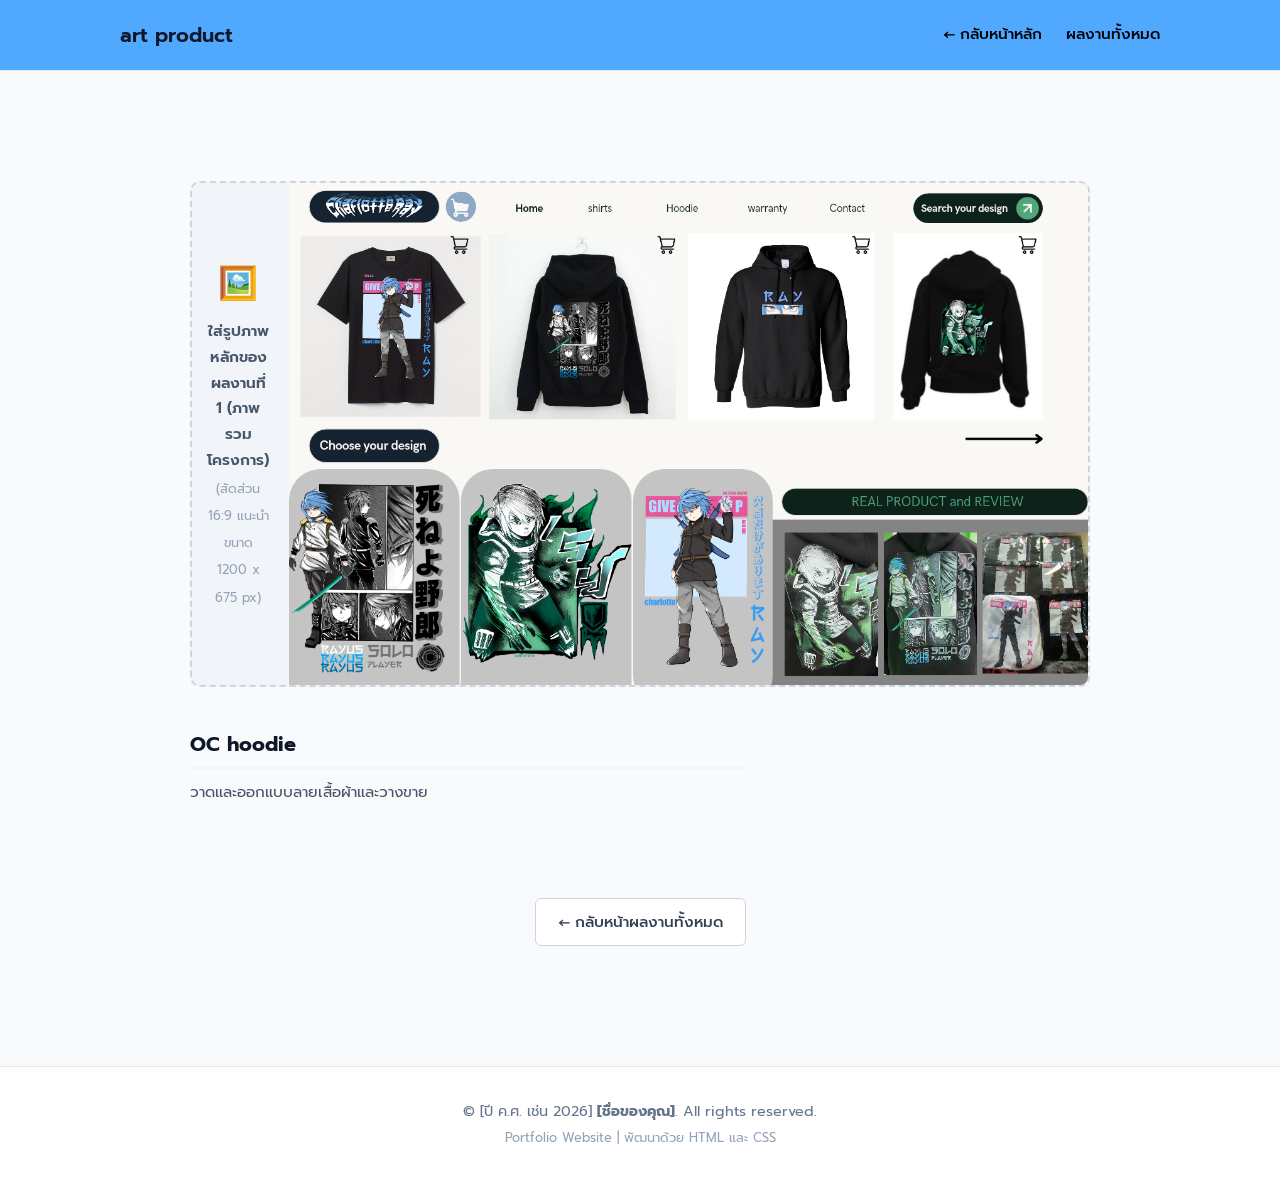
==== project-1.html @ 5d02c05f "push 1" ====
<!DOCTYPE html>
<html lang="th">
<head>
    <meta charset="UTF-8">
    <meta name="viewport" content="width=device-width, initial-scale=1.0">
    <title>[ชื่อผลงานที่ 1] - รายละเอียดผลงาน</title>
    <link rel="preconnect" href="https://fonts.googleapis.com">
    <link rel="preconnect" href="https://fonts.gstatic.com" crossorigin>
    <link href="https://fonts.googleapis.com/css2?family=Prompt:wght@300;400;500;600&display=swap" rel="stylesheet">
    <link rel="stylesheet" href="style.css">
</head>
<body>

    <!-- ================= NAVBAR ================= -->
    <header class="navbar">
        <div class="container nav-container">
            <a href="index.html" class="logo">art product</a>
            <nav>
                <ul class="nav-links">
                    <li><a href="index.html">← กลับหน้าหลัก</a></li>
                    <li><a href="index.html#projects">ผลงานทั้งหมด</a></li>
                </ul>
            </nav>
        </div>
    </header>

    <!-- ================= PROJECT DETAIL ================= -->
    <main class="section project-detail-section">
        <div class="container detail-container">

            <!-- ✏️ ช่องว่างสำหรับรูปภาพหลัก (Main Banner Image) -->
            <div class="image-box detail-main-image">
                <div class="placeholder-content">
                    <span class="placeholder-icon">🖼️</span>
                    <p class="placeholder-title">ใส่รูปภาพหลักของผลงานที่ 1 (ภาพรวมโครงการ)</p>
                    <span class="placeholder-desc">(สัดส่วน 16:9 แนะนำขนาด 1200 x 675 px)</span>
                </div>
                <img src="images/p-2.png" alt="ชื่อผลงานที่ 1: เช่น Web Application Platform">
            </div>

            <!-- ข้อมูลเนื้อหาและรายละเอียดของงาน -->
            <div class="detail-content-grid">
                
                <!-- ฝั่งซ้าย: คำอธิบายอย่างละเอียด -->
                <div class="detail-text-col">
                    <div class="detail-block">
                        <h3>OC hoodie</h3>
                        <p>
                            วาดและออกแบบลายเสื้อผ้าและวางขาย
                        </p>

                    </div>
                </div>

            </div>

            <!-- ปุ่มนำทางด้านล่าง -->
            <div class="detail-footer-nav">
                <a href="index.html#projects" class="btn btn-secondary">&larr; กลับหน้าผลงานทั้งหมด</a>
            </div>

        </div>
    </main>

    <!-- ================= FOOTER ================= -->
    <footer class="footer">
        <div class="container footer-content">
            <p>&copy; [ปี ค.ศ. เช่น 2026] <strong>[ชื่อของคุณ]</strong>. All rights reserved.</p>
            <p class="footer-note">Portfolio Website | พัฒนาด้วย HTML และ CSS</p>
        </div>
    </footer>

</body>
</html>
---- style.css ----
* {
    margin: 0;
    padding: 0;
    box-sizing: border-box;
}

html {
    scroll-behavior: smooth;
    font-size: 16px;
}

body {
    font-family: 'Prompt', Arial, sans-serif;
    background-color: #f8fafc;
    color: #334155;
    line-height: 1.7;
}

.container {
    width: 90%;
    max-width: 1040px;
    margin: 0 auto;
}

a {
    text-decoration: none;
    color: inherit;
    transition: 0.2s ease;
}

/* ========================================================
   ปุ่ม (Buttons)
   ======================================================== */
.btn {
    display: inline-block;
    padding: 10px 22px;
    border-radius: 6px;
    font-size: 0.95rem;
    font-weight: 500;
    cursor: pointer;
    transition: 0.2s ease;
}

.btn-primary {
    background-color: #2563eb;
    color: #ffffff !important;
    border: 1px solid #2563eb;
}

.btn-primary:hover {
    background-color: #1d4ed8;
    border-color: #1d4ed8;
}

.btn-secondary {
    background-color: #ffffff;
    color: #334155;
    border: 1px solid #cbd5e1;
}

.btn-secondary:hover {
    background-color: #f1f5f9;
    border-color: #94a3b8;
}

/* ========================================================
   กล่องจำลองใส่รูปภาพ (Placeholders)
   ======================================================== */
.image-box {
    background-color: #f1f5f9;
    border: 2px dashed #cbd5e1;
    border-radius: 8px;
    display: flex;
    align-items: center;
    justify-content: center;
    position: relative;
    overflow: hidden;
    transition: 0.2s ease;
}

.image-box:hover {
    border-color: #2563eb;
}

.placeholder-content {
    text-align: center;
    padding: 20px;
    color: #64748b;
}

.placeholder-icon {
    font-size: 2rem;
    display: block;
    margin-bottom: 6px;
}

.placeholder-title {
    font-weight: 600;
    font-size: 0.95rem;
    color: #475569;
    margin-bottom: 2px;
}

.placeholder-desc {
    font-size: 0.8rem;
    color: #94a3b8;
}

.image-box img {
    width: 100%;
    height: 100%;
    object-fit: cover;
    display: block;
}

/* ========================================================
   หัวข้อประจำ Section
   ======================================================== */
.section {
    padding: 110px 0;
}

.section-title-wrap {
    text-align: center;
    margin-bottom: 45px;
}

.section-title-wrap h2 {
    font-size: 1.8rem;
    color: #0f172a;
    font-weight: 600;
}

.title-line {
    width: 50px;
    height: 3px;
    background-color: #2563eb;
    margin: 10px auto 12px;
    border-radius: 2px;
}

.section-subtitle {
    font-size: 0.95rem;
    color: #64748b;
}

/* ========================================================
   แถบเมนูด้านบน (Navbar)
   ======================================================== */
.navbar {
    background-color: #50a8ff;
    border-bottom: 1px solid #e2e8f0;
    position: sticky;
    top: 0;
    z-index: 100;
}

.nav-container {
    display: flex;
    justify-content: space-between;
    align-items: center;
    padding: 18px 0;
    
}

.logo {
    font-size: 1.25rem;
    font-weight: 600;
    color: #0f172a;
}

.nav-links {
    list-style: none;
    display: flex;
    gap: 24px;
}

.nav-links a {
    font-size: 0.95rem;
    color: #000000;
    font-weight: 500;
}

.nav-links a:hover {
    color: #2563eb;
}

/* ========================================================
   ส่วนแนะนำตัว (Hero Section)
   ======================================================== */
.hero {
    padding: 120px 0;
    background-color: #ffffff;
    border-bottom: 1px solid #e2e8f0;
}

.hero-container {
    display: flex;
    align-items: center;
    justify-content: space-between;
    gap: 40px;
}

.hero-text {
    flex: 1.2;
}

.greeting-tag {
    display: inline-block;
    font-size: 0.85rem;
    background-color: #eff6ff;
    color: #2563eb;
    padding: 4px 12px;
    border-radius: 4px;
    margin-bottom: 14px;
    font-weight: 500;
}

.hero-text h1 {
    font-size: 2.3rem;
    line-height: 1.25;
    color: #0f172a;
    margin-bottom: 12px;
}

.highlight {
    color: #2563eb;
}

.hero-text h3 {
    font-size: 1.15rem;
    font-weight: 400;
    color: #64748b;
    margin-bottom: 16px;
}

.hero-text p {
    font-size: 0.98rem;
    color: #475569;
    margin-bottom: 24px;
    max-width: 520px;
}

.hero-actions {
    display: flex;
    gap: 12px;
}

.hero-image-wrap {
    flex: 0.8;
    display: flex;
    justify-content: center;
}

.hero-placeholder {
    width: 280px;
    height: 320px;
}

/* ========================================================
   เกี่ยวกับฉัน (About Section)
   ======================================================== */
.about-section {
    background-color: #f8fafc;
}

.about-container {
    display: flex;
    gap: 30px;
}

.about-card {
    flex: 1.4;
    background-color: #ffffff;
    padding: 30px;
    border-radius: 8px;
    border: 1px solid #e2e8f0;
}

.about-card h3 {
    font-size: 1.2rem;
    color: #0f172a;
    margin-bottom: 14px;
}

.about-card p {
    margin-bottom: 14px;
    font-size: 0.95rem;
}

.about-card p:last-child {
    margin-bottom: 0;
}

.about-highlights {
    flex: 0.8;
    display: flex;
    flex-direction: column;
    gap: 16px;
}

.highlight-item {
    background-color: #ffffff;
    padding: 22px;
    border-radius: 8px;
    border: 1px solid #e2e8f0;
}

.highlight-item h4 {
    font-size: 1rem;
    color: #2563eb;
    margin-bottom: 6px;
}

.highlight-item p {
    font-size: 0.9rem;
    color: #64748b;
}

/* ========================================================
   ทักษะ (Skills Section)
   ======================================================== */
.skills-section {
    background-color: #ffffff;
    border-top: 1px solid #e2e8f0;
    border-bottom: 1px solid #e2e8f0;
}

.skills-grid {
    display: grid;
    grid-template-columns: repeat(auto-fit, minmax(280px, 1fr));
    gap: 20px;
}

.skill-card {
    background-color: #f8fafc;
    border: 1px solid #e2e8f0;
    padding: 22px;
    border-radius: 8px;
    transition: 0.2s ease;
}

.skill-card:hover {
    border-color: #94a3b8;
    background-color: #ffffff;
}

.skill-card h4 {
    font-size: 1.05rem;
    color: #0f172a;
    margin-bottom: 6px;
}

.skill-card p {
    font-size: 0.88rem;
    color: #64748b;
}

/* ========================================================
   ผลงาน (Projects Section ในหน้าหลัก)
   ======================================================== */
.projects-section {
    background-color: #f8fafc;
}

.projects-grid {
    display: grid;
    grid-template-columns: repeat(auto-fit, minmax(320px, 1fr));
    gap: 28px;
}

.project-card {
    background-color: #ffffff;
    border: 1px solid #e2e8f0;
    border-radius: 10px;
    overflow: hidden;
    display: flex;
    flex-direction: column;
    transition: 0.2s ease;
}

.project-card:hover {
    border-color: #cbd5e1;
    box-shadow: 0 6px 14px rgba(0, 0, 0, 0.05);
}

.project-img-link {
    display: block;
}

.project-placeholder {
    width: 100%;
    aspect-ratio: 16 / 9;
    border-radius: 0;
    border-top: none;
    border-left: none;
    border-right: none;
}

.project-info {
    padding: 22px;
    display: flex;
    flex-direction: column;
    flex-grow: 1;
}

.project-category {
    display: inline-block;
    font-size: 0.78rem;
    color: #2563eb;
    font-weight: 600;
    text-transform: uppercase;
    margin-bottom: 6px;
}

.project-info h3 {
    font-size: 1.15rem;
    color: #0f172a;
    margin-bottom: 10px;
}

.project-info h3 a:hover {
    color: #2563eb;
}

.project-info p {
    font-size: 0.92rem;
    color: #64748b;
    margin-bottom: 16px;
    flex-grow: 1;
}

.project-tags {
    display: flex;
    flex-wrap: wrap;
    gap: 6px;
    margin-bottom: 16px;
}

.project-tags span {
    font-size: 0.75rem;
    background-color: #f1f5f9;
    color: #475569;
    padding: 3px 8px;
    border-radius: 4px;
    border: 1px solid #e2e8f0;
}

.project-card-footer {
    border-top: 1px solid #f1f5f9;
    padding-top: 14px;
}

.btn-detail {
    font-size: 0.9rem;
    color: #2563eb;
    font-weight: 500;
    display: inline-flex;
    align-items: center;
    gap: 4px;
}

.btn-detail:hover {
    color: #1d4ed8;
    text-decoration: underline;
}

/* ========================================================
   หน้าแสดงผลงานแยก (Project Detail Page)
   ======================================================== */
.project-detail-section {
    background-color: #f8fafc;
    min-height: calc(100vh - 160px);
}

.detail-container {
    max-width: 900px;
}

.back-link {
    display: inline-block;
    font-size: 0.9rem;
    color: #64748b;
    margin-bottom: 24px;
    font-weight: 500;
}

.back-link:hover {
    color: #2563eb;
}

.detail-header {
    margin-bottom: 24px;
}

.detail-title {
    font-size: 2.1rem;
    color: #0f172a;
    line-height: 1.3;
    margin: 6px 0 12px;
}

.detail-lead {
    font-size: 1.05rem;
    color: #64748b;
}

.detail-main-image {
    width: 100%;
    aspect-ratio: 16 / 9;
    margin-bottom: 40px;
    border-radius: 10px;
}

.detail-content-grid {
    display: grid;
    grid-template-columns: 1.8fr 1fr;
    gap: 36px;
    margin-bottom: 45px;
}

.detail-block {
    margin-bottom: 28px;
}

.detail-block h3 {
    font-size: 1.25rem;
    color: #0f172a;
    margin-bottom: 10px;
    padding-bottom: 6px;
    border-bottom: 2px solid #eff6ff;
}

.detail-block p {
    font-size: 0.95rem;
    color: #475569;
    margin-bottom: 12px;
}

.detail-list {
    padding-left: 20px;
    color: #475569;
    font-size: 0.95rem;
}

.detail-list li {
    margin-bottom: 8px;
}

/* กล่องข้อมูล Meta ขวามือ */
.meta-box {
    background-color: #ffffff;
    border: 1px solid #e2e8f0;
    border-radius: 10px;
    padding: 24px;
    position: sticky;
    top: 90px;
}

.meta-box h4 {
    font-size: 1.1rem;
    color: #0f172a;
    margin-bottom: 16px;
    padding-bottom: 8px;
    border-bottom: 1px solid #e2e8f0;
}

.meta-row {
    margin-bottom: 14px;
}

.meta-label {
    display: block;
    font-size: 0.82rem;
    color: #94a3b8;
    text-transform: uppercase;
    font-weight: 600;
    margin-bottom: 2px;
}

.meta-value {
    font-size: 0.95rem;
    color: #334155;
    font-weight: 500;
}

/* แกลเลอรีภาพประกอบเพิ่มเติม */
.detail-gallery-section {
    background-color: #ffffff;
    border: 1px solid #e2e8f0;
    border-radius: 10px;
    padding: 30px;
    margin-bottom: 40px;
}

.detail-gallery-section h3 {
    font-size: 1.25rem;
    color: #0f172a;
    margin-bottom: 20px;
}

.detail-gallery-grid {
    display: grid;
    grid-template-columns: 1fr 1fr;
    gap: 20px;
}

.gallery-item {
    aspect-ratio: 16 / 10;
    width: 100%;
}

.detail-footer-nav {
    text-align: center;
    padding: 20px 0 10px;
}

/* ========================================================
   ส่วนท้าย (Footer)
   ======================================================== */
.footer {
    background-color: #ffffff;
    border-top: 1px solid #e2e8f0;
    padding: 32px 0;
    text-align: center;
}

.footer-content {
    font-size: 0.9rem;
    color: #64748b;
}

.footer-note {
    font-size: 0.8rem;
    color: #94a3b8;
    margin-top: 4px;
}

/* ========================================================
   รองรับหน้าจอมือถือ (Responsive)
   ======================================================== */
@media (max-width: 768px) {
    .nav-container {
        flex-direction: column;
        gap: 12px;
    }

    .hero-container {
        flex-direction: column-reverse;
        text-align: center;
    }

    .hero-actions {
        justify-content: center;
    }

    .hero-placeholder {
        width: 220px;
        height: 250px;
    }

    .about-container {
        flex-direction: column;
    }

    .projects-grid {
        grid-template-columns: 1fr;
    }

    .detail-content-grid {
        grid-template-columns: 1fr;
    }

    .detail-gallery-grid {
        grid-template-columns: 1fr;
    }
}
.assignment-list {
            display: flex;
            flex-direction: column;
            gap: 15px;
            margin-top: 20px;
        }
        .assignment-btn {
            display: flex;
            align-items: center;
            justify-content: space-between;
            padding: 18px 24px;
            background-color: #ffffff;
            border: 1px solid #cbd5e1;
            border-radius: 8px;
            text-decoration: none;
            color: #0f172a;
            transition: all 0.2s ease;
        }
        .assignment-btn:hover {
            border-color: #2563eb;
            background-color: #eff6ff;
            box-shadow: 0 4px 10px rgba(37, 99, 235, 0.1);
            transform: translateY(-2px);
        }
        .assignment-info h4 {
            margin-bottom: 4px;
            font-size: 1.1rem;
            color: #2563eb;
        }
        .assignment-info p {
            margin: 0;
            font-size: 0.9rem;
            color: #64748b;
        }
        .assignment-icon {
            font-size: 1.5rem;
            color: #94a3b8;
        }
        .assignment-btn:hover .assignment-icon {
            color: #2563eb;
        }
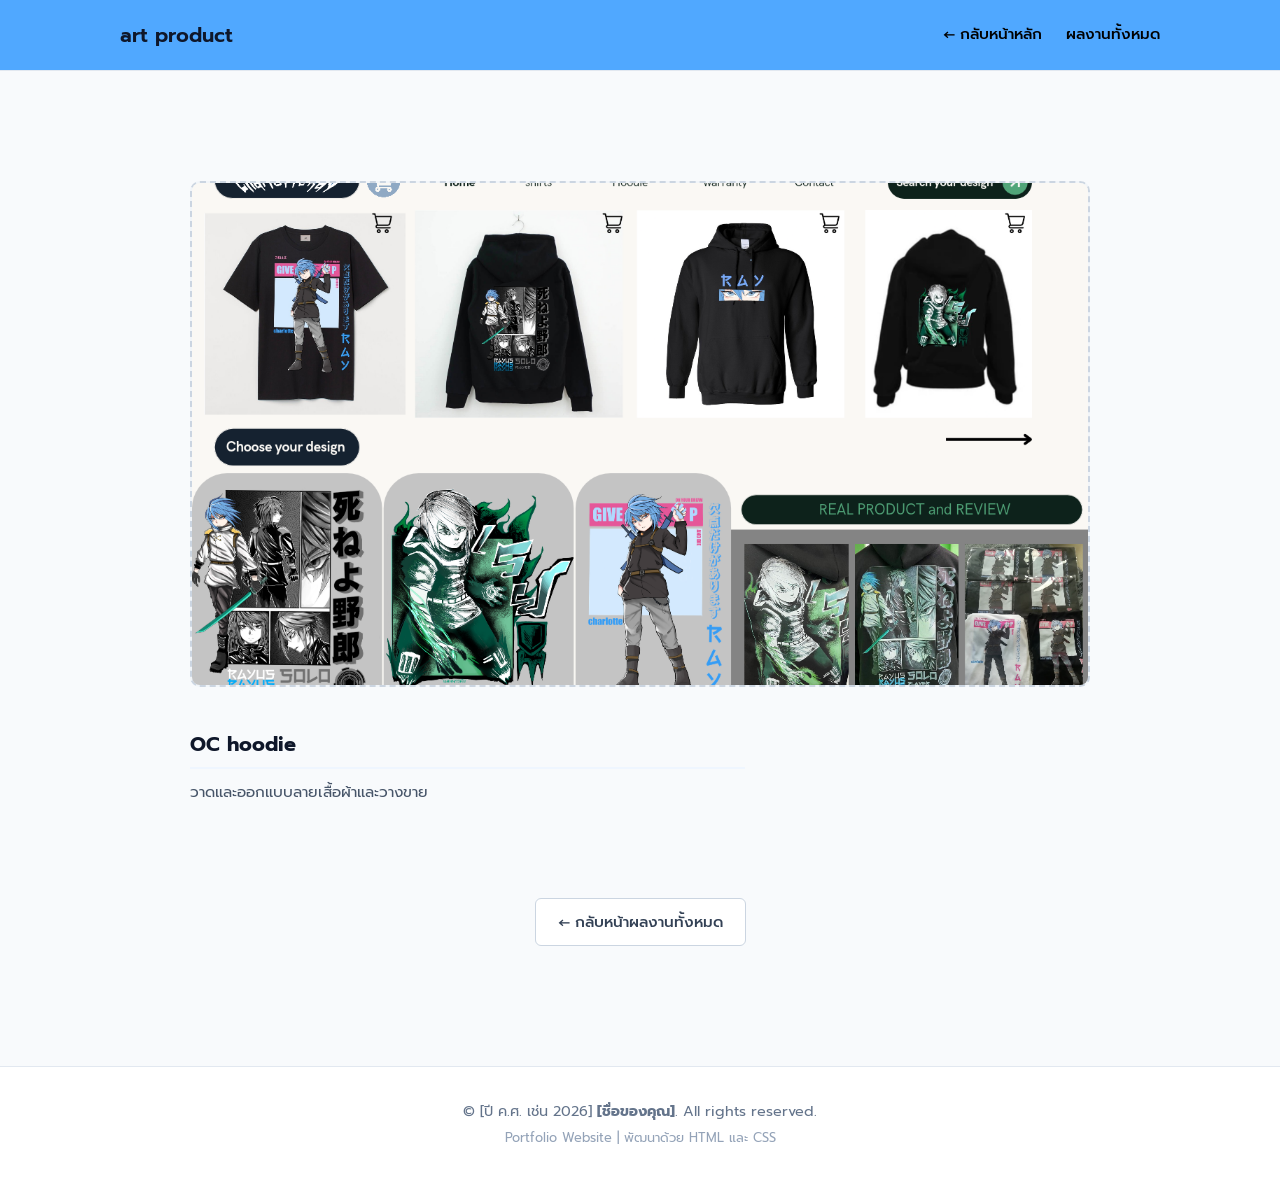
==== commit 07488c09: "2" ====
--- a/project-1.html
+++ b/project-1.html
@@ -30,11 +30,6 @@
 
             <!-- ✏️ ช่องว่างสำหรับรูปภาพหลัก (Main Banner Image) -->
             <div class="image-box detail-main-image">
-                <div class="placeholder-content">
-                    <span class="placeholder-icon">🖼️</span>
-                    <p class="placeholder-title">ใส่รูปภาพหลักของผลงานที่ 1 (ภาพรวมโครงการ)</p>
-                    <span class="placeholder-desc">(สัดส่วน 16:9 แนะนำขนาด 1200 x 675 px)</span>
-                </div>
                 <img src="images/p-2.png" alt="ชื่อผลงานที่ 1: เช่น Web Application Platform">
             </div>
 
